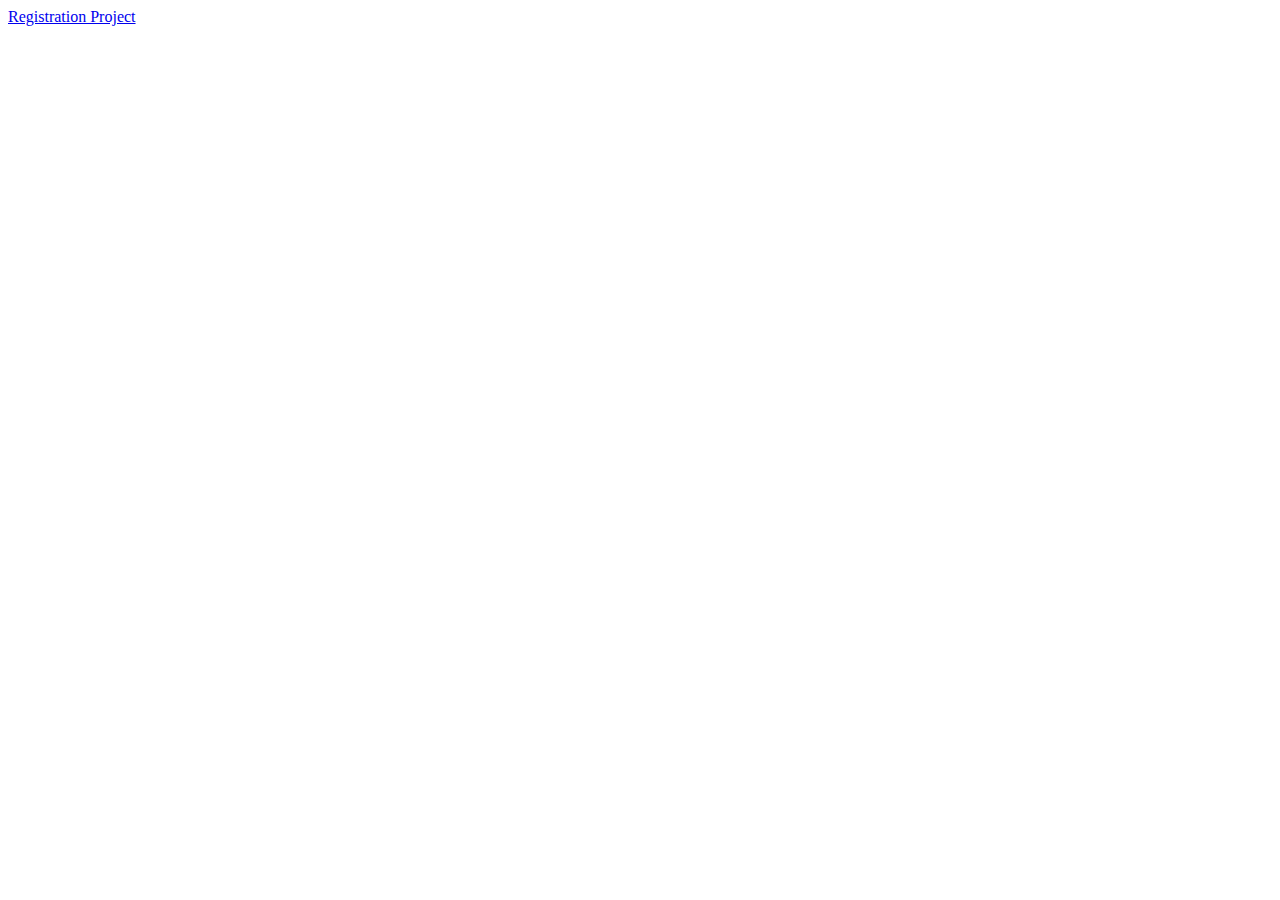
==== index.html @ b5e200ba "Added Anchor tag" ====
<!DOCTYPE html>
<html lang="en">
<head>
    <meta charset="UTF-8">
    <meta name="viewport" content="width=device-width, initial-scale=1.0">
    <title>Document</title>
</head>
<body>
    <a href="./Registration_Project/index.html">Registration Project</a>
    
</body>
</html>
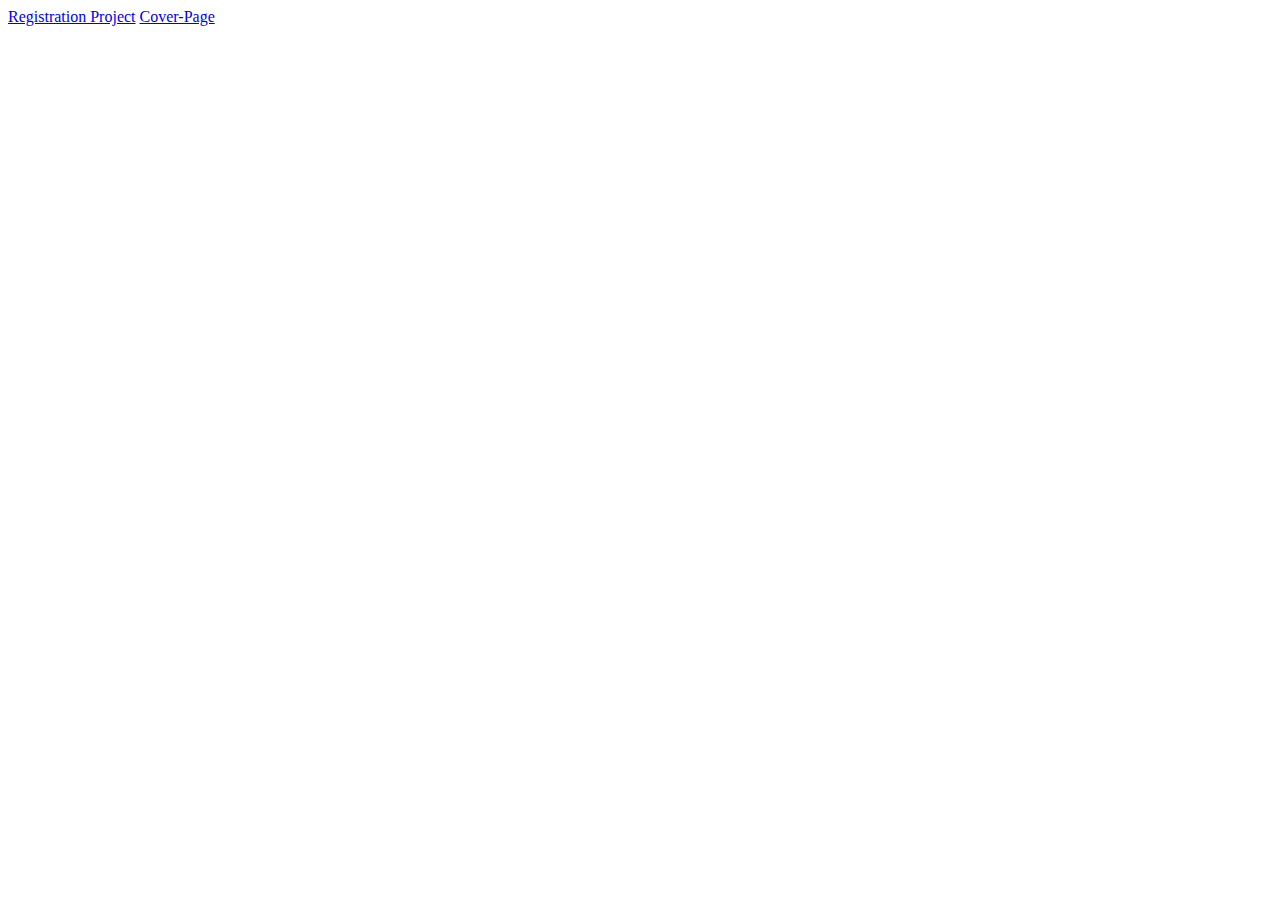
==== commit a6905598: "Added Cover Page Project" ====
--- a/index.html
+++ b/index.html
@@ -7,6 +7,7 @@
 </head>
 <body>
     <a href="./Registration_Project/index.html">Registration Project</a>
+    <a href="./Cover-Page/index.html">Cover-Page</a>
     
 </body>
 </html>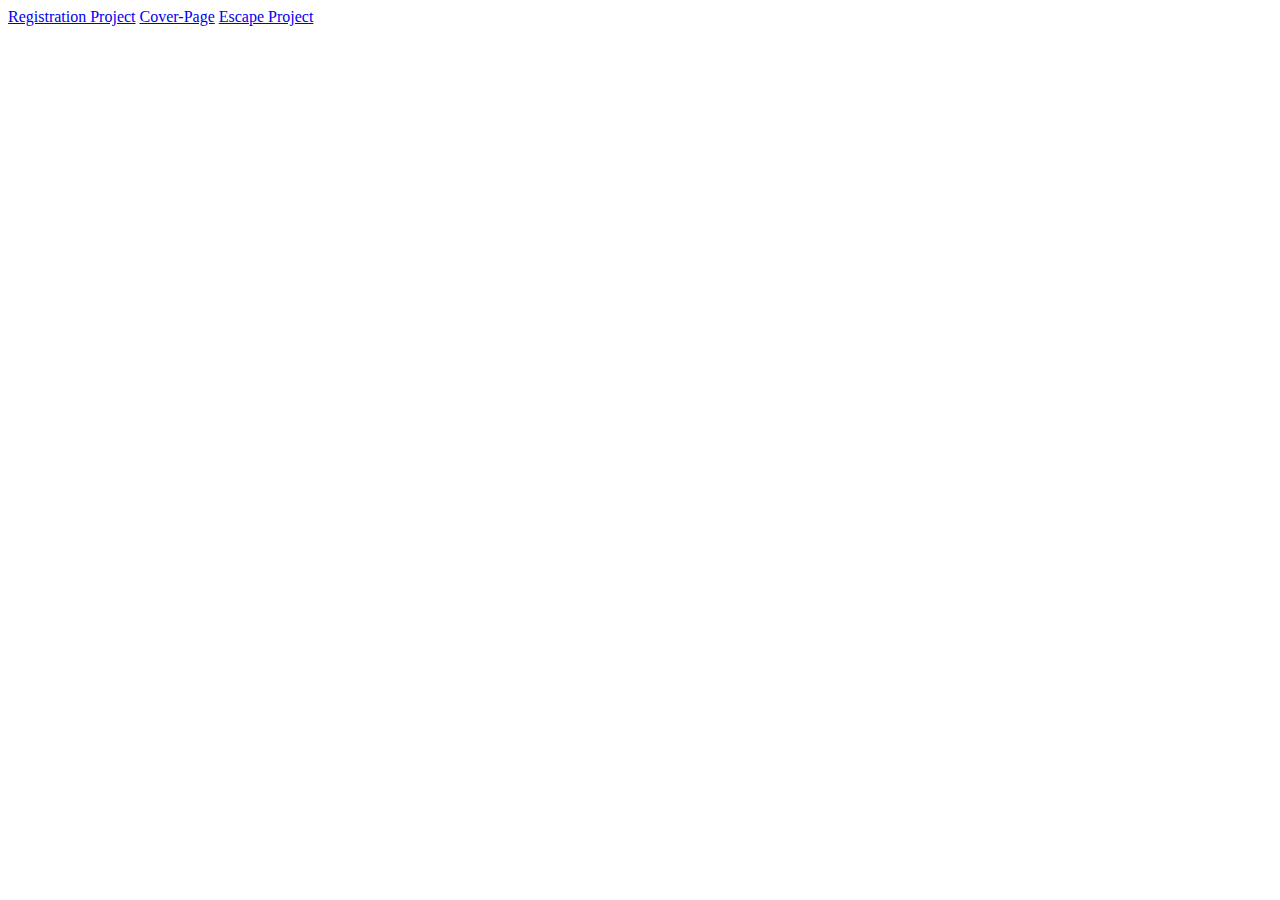
==== commit 28b74189: "Added Escape Project" ====
--- a/index.html
+++ b/index.html
@@ -8,6 +8,7 @@
 <body>
     <a href="./Registration_Project/index.html">Registration Project</a>
     <a href="./Cover-Page/index.html">Cover-Page</a>
+    <a href="./Escape-Project/index.html">Escape Project</a>
     
 </body>
 </html>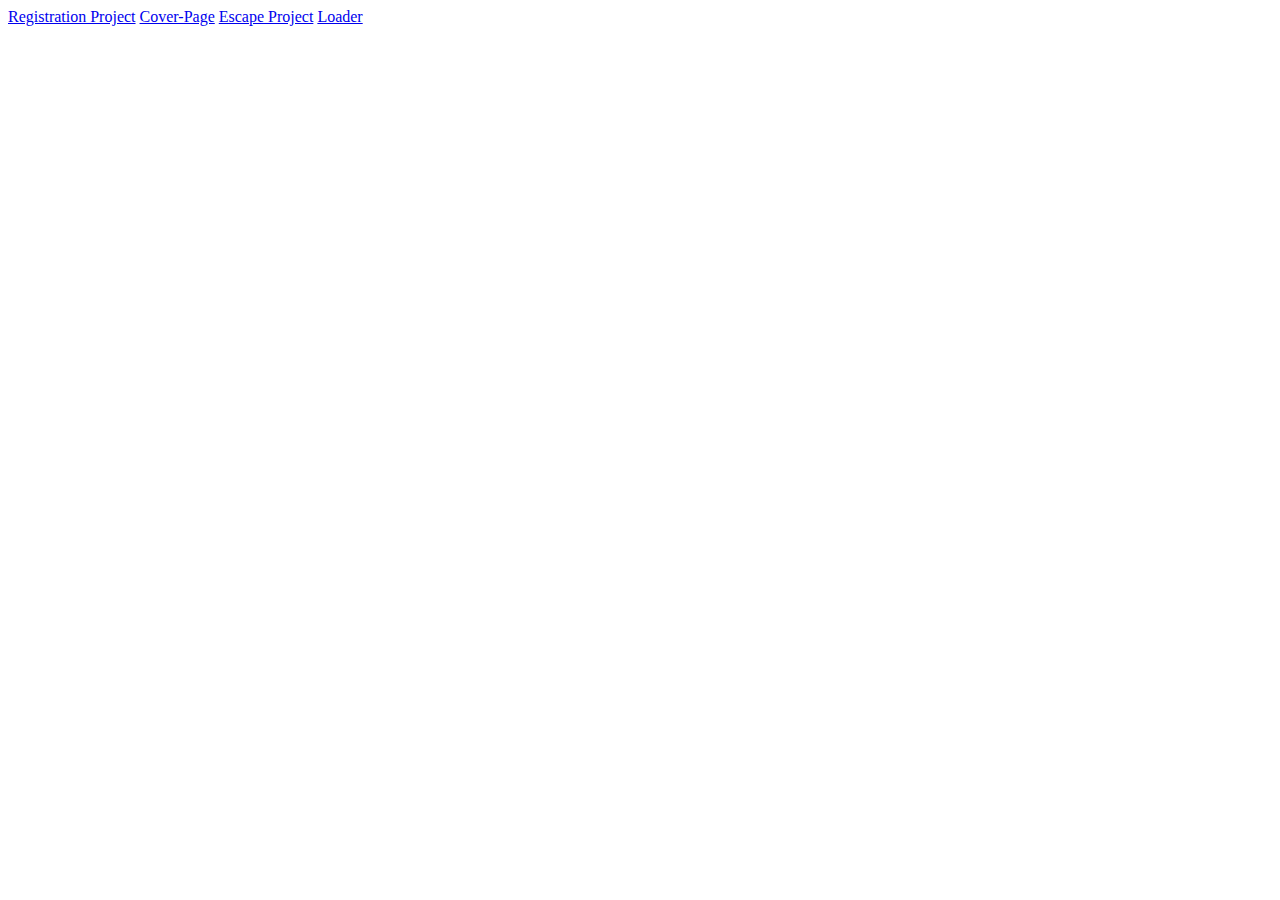
==== commit 1744502a: "Added Loader" ====
--- a/index.html
+++ b/index.html
@@ -9,6 +9,7 @@
     <a href="./Registration_Project/index.html">Registration Project</a>
     <a href="./Cover-Page/index.html">Cover-Page</a>
     <a href="./Escape-Project/index.html">Escape Project</a>
+    <a href="./Loader/index.html">Loader</a>
     
 </body>
 </html>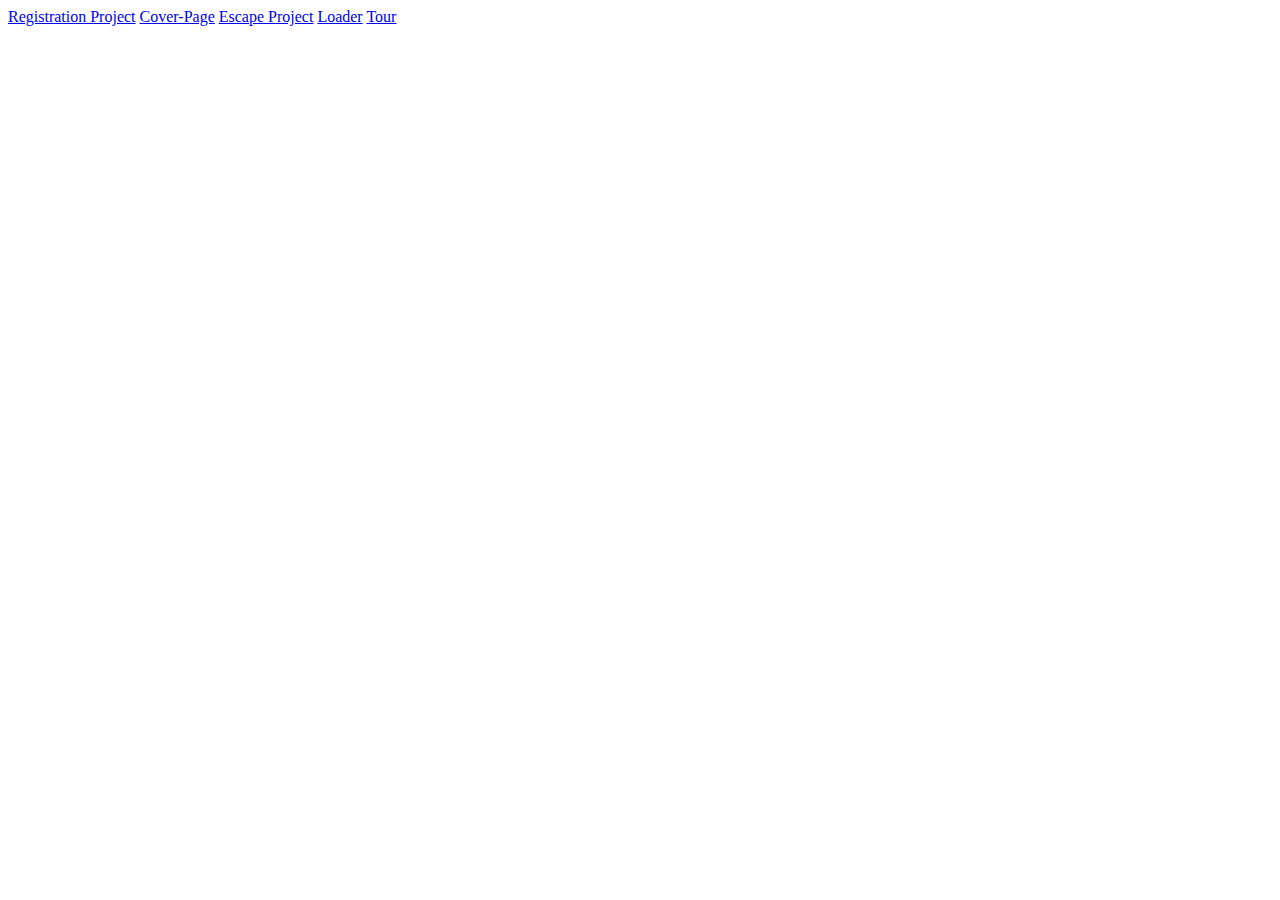
==== commit fbc34f31: "added anchor" ====
--- a/index.html
+++ b/index.html
@@ -10,6 +10,7 @@
     <a href="./Cover-Page/index.html">Cover-Page</a>
     <a href="./Escape-Project/index.html">Escape Project</a>
     <a href="./Loader/index.html">Loader</a>
+    <a href="./Project 1/index.html">Tour</a>
     
 </body>
 </html>